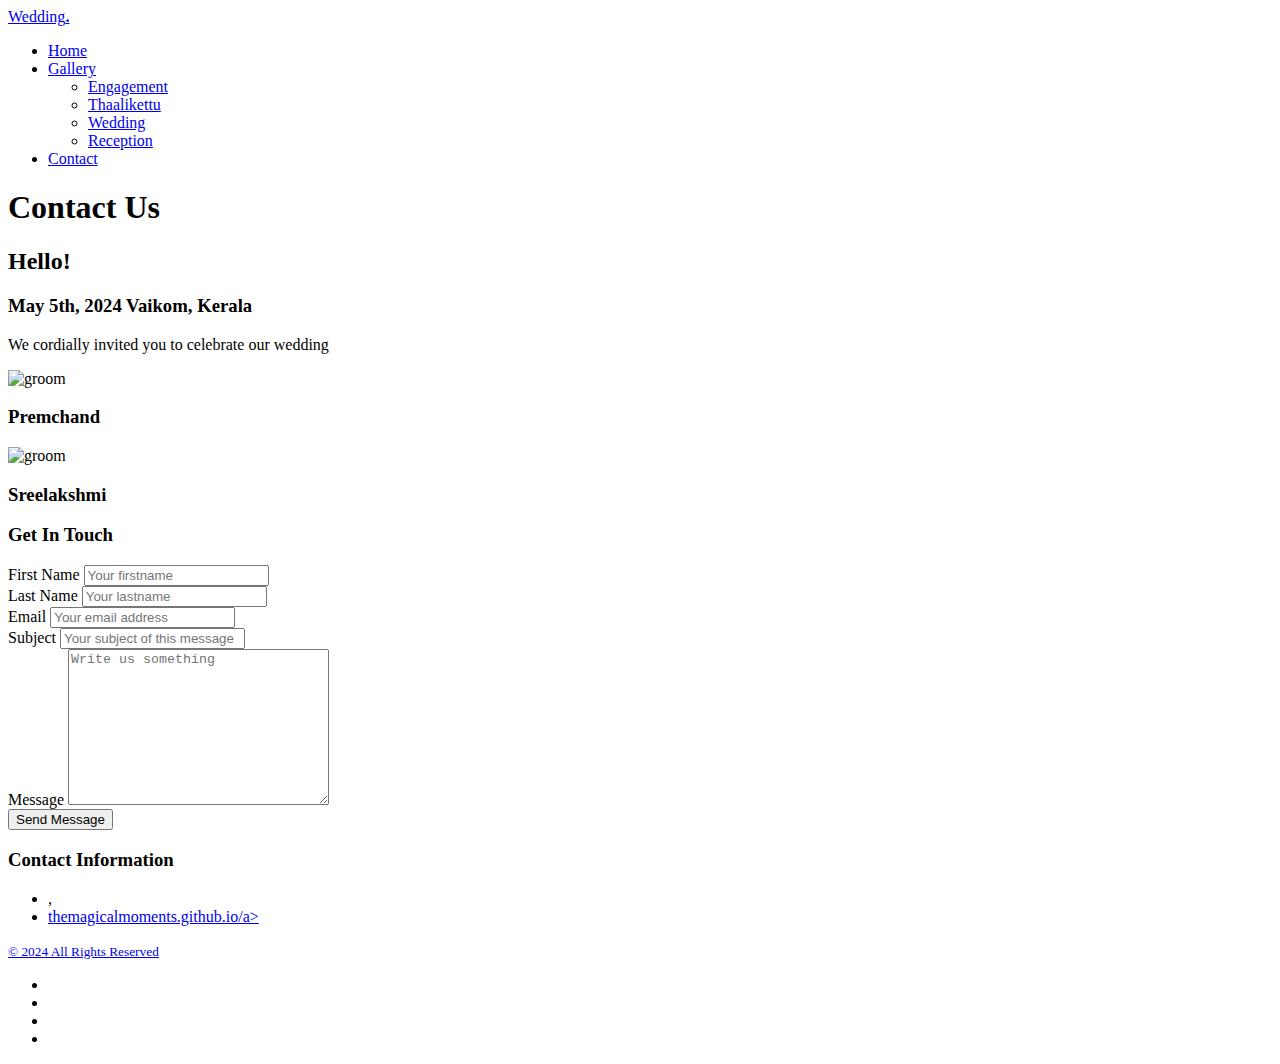
==== contact.html @ b822a507 "contact.html" ====
<!DOCTYPE html>
<!--[if lt IE 7]>      <html class="no-js lt-ie9 lt-ie8 lt-ie7"> <![endif]-->
<!--[if IE 7]>         <html class="no-js lt-ie9 lt-ie8"> <![endif]-->
<!--[if IE 8]>         <html class="no-js lt-ie9"> <![endif]-->
<!--[if gt IE 8]><!--> <html class="no-js"> <!--<![endif]-->
	<head>
	<meta charset="utf-8">
	<meta http-equiv="X-UA-Compatible" content="IE=edge">
	<title>Premchand weds Sreelakshmi</title>
	<meta name="viewport" content="width=device-width, initial-scale=1">
	<meta name="description" content="Free HTML5 Template by FREEHTML5.CO" />
	<meta name="keywords" content="free html5, free template, free bootstrap, html5, css3, mobile first, responsive" />
	<meta name="author" content="FREEHTML5.CO" />

  <!-- 
	//////////////////////////////////////////////////////

	FREE HTML5 TEMPLATE 
	DESIGNED & DEVELOPED by FREEHTML5.CO
		
	Website: 		http://freehtml5.co/
	Email: 			info@freehtml5.co
	Twitter: 		http://twitter.com/fh5co
	Facebook: 		https://www.facebook.com/fh5co

	//////////////////////////////////////////////////////
	 -->

  	<!-- Facebook and Twitter integration -->
	<meta property="og:title" content=""/>
	<meta property="og:image" content=""/>
	<meta property="og:url" content=""/>
	<meta property="og:site_name" content=""/>
	<meta property="og:description" content=""/>
	<meta name="twitter:title" content="" />
	<meta name="twitter:image" content="" />
	<meta name="twitter:url" content="" />
	<meta name="twitter:card" content="" />

	<link href='https://fonts.googleapis.com/css?family=Work+Sans:400,300,600,400italic,700' rel='stylesheet' type='text/css'>
	<link href="https://fonts.googleapis.com/css?family=Sacramento" rel="stylesheet">
	
	<!-- Animate.css -->
	<link rel="stylesheet" href="css/animate.css">
	<!-- Icomoon Icon Fonts-->
	<link rel="stylesheet" href="css/icomoon.css">
	<!-- Bootstrap  -->
	<link rel="stylesheet" href="css/bootstrap.css">

	<!-- Magnific Popup -->
	<link rel="stylesheet" href="css/magnific-popup.css">

	<!-- Owl Carousel  -->
	<link rel="stylesheet" href="css/owl.carousel.min.css">
	<link rel="stylesheet" href="css/owl.theme.default.min.css">

	<!-- Theme style  -->
	<link rel="stylesheet" href="css/style.css">

	<!-- Modernizr JS -->
	<script src="js/modernizr-2.6.2.min.js"></script>
	<!-- FOR IE9 below -->
	<!--[if lt IE 9]>
	<script src="js/respond.min.js"></script>
	<![endif]-->

	<title>Add Map</title>
    	<script src="https://polyfill.io/v3/polyfill.min.js?features=default"></script>

    	<link rel="stylesheet" type="text/css" href="./style.css" />
    	<script type="module" src="./index.js"></script>
		
	</head>
	<body>
		
	<div class="fh5co-loader"></div>
	
	<div id="page">
	<nav class="fh5co-nav" role="navigation">
		<div class="container">
			<div class="row">
				<div class="col-xs-1">
					<div id="fh5co-logo"><a href="index.html">Wedding<strong>.</strong></a></div>
				</div>
				<div class="col-xs-10 text-right menu-1">
					<ul>
						<li class="active"><a href="index.html">Home</a></li>
						<!-- <li><a href="index.html">Story</a></li> -->	
						<li class="has-dropdown">
							<a href="gallery.html">Gallery</a>
							<ul class="dropdown">
								<li><a href="#">Engagement</a></li>
								<li><a href="#">Thaalikettu</a></li>
								<li><a href="#">Wedding</a></li>
								<li><a href="#">Reception</a></li>
							</ul>
						</li>
						<li><a href="contact.html">Contact</a></li>
					</ul>
				</div>
			</div>
			
		</div>
	</nav>

	<header id="fh5co-header" class="fh5co-cover fh5co-cover-sm" role="banner" style="background-image:url(images/img_bg_1.jpg);">
		<div class="overlay"></div>
		<div class="fh5co-container">
			<div class="row">
				<div class="col-md-8 col-md-offset-2 text-center">
					<div class="display-t">
						<div class="display-tc animate-box" data-animate-effect="fadeIn">
							<h1>Contact Us</h1>
							<!-- <h2>Free HTML5 templates Made by <a href="http://freehtml5.co" target="_blank">FreeHTML5.co</a></h2> -->
						</div>
					</div>
				</div>
			</div>
		</div>
	</header>

	<div id="fh5co-couple" class="fh5co-section-gray">
		<div class="container">
			<div class="row">
				<div class="col-md-8 col-md-offset-2 text-center fh5co-heading animate-box">
					<h2>Hello!</h2>
					<h3>May 5th, 2024 Vaikom, Kerala</h3>
					<p>We cordially invited you to celebrate our wedding</p>
				</div>
			</div>
			<div class="couple-wrap animate-box">
				<div class="couple-half">
					<div class="groom">
						<img src="images/groom.jpg" alt="groom" class="img-responsive">
					</div>
					<div class="desc-groom">
						<h3>Premchand</h3>
						<p></p>
					</div>
				</div>
				<p class="heart text-center"><i class="icon-heart2"></i></p>
				<div class="couple-half">
					<div class="bride">
						<img src="images/bride.jpg" alt="groom" class="img-responsive">
					</div>
					<div class="desc-bride">
						<h3>Sreelakshmi</h3>
						<p></p>
					</div>
				</div>
			</div>
		</div>
	</div>

	<div class="fh5co-section">
		<div class="container">
			<div class="row">
				<div class="col-md-6 col-md-push-6 animate-box">
					<h3>Get In Touch</h3>
					<form action="#">
						<div class="row form-group">
							<div class="col-md-6">
								<label for="fname">First Name</label>
								<input type="text" id="fname" class="form-control" placeholder="Your firstname">
							</div>
							<div class="col-md-6">
								<label for="lname">Last Name</label>
								<input type="text" id="lname" class="form-control" placeholder="Your lastname">
							</div>
						</div>

						<div class="row form-group">
							<div class="col-md-12">
								<label for="email">Email</label>
								<input type="text" id="email" class="form-control" placeholder="Your email address">
							</div>
						</div>

						<div class="row form-group">
							<div class="col-md-12">
								<label for="subject">Subject</label>
								<input type="text" id="subject" class="form-control" placeholder="Your subject of this message">
							</div>
						</div>

						<div class="row form-group">
							<div class="col-md-12">
								<label for="message">Message</label>
								<textarea name="message" id="message" cols="30" rows="10" class="form-control" placeholder="Write us something"></textarea>
							</div>
						</div>
						<div class="form-group">
							<input type="submit" value="Send Message" class="btn btn-primary">
						</div>

					</form>		
				</div>
				<div class="col-md-5 col-md-pull-5 animate-box">
					
					<div class="fh5co-contact-info">
						<h3>Contact Information</h3>
						<ul>
							<li class="address">, <br> </li>
							<!-- <li class="phone"><a href="tel://+91 8369803086">+91 8369803086</a></li> -->
							<!-- <li class="email"><a href="mailto:info@yoursite.com">info@yoursite.com</a></li> -->
							<li class="url"><a href="https://themagicalmoments.github.io">themagicalmoments.github.io/a></li>
						</ul>
					</div>

				</div>
			</div>
			
		</div>
	</div>

	<div id="map" class="fh5co-map"></div>
		<!-- prettier-ignore -->
    	<script>(g=>{var h,a,k,p="The Google Maps JavaScript API",c="google",l="importLibrary",q="__ib__",m=document,b=window;b=b[c]||(b[c]={});var d=b.maps||(b.maps={}),r=new Set,e=new URLSearchParams,u=()=>h||(h=new Promise(async(f,n)=>{await (a=m.createElement("script"));e.set("libraries",[...r]+"");for(k in g)e.set(k.replace(/[A-Z]/g,t=>"_"+t[0].toLowerCase()),g[k]);e.set("callback",c+".maps."+q);a.src=`https://maps.${c}apis.com/maps/api/js?`+e;d[q]=f;a.onerror=()=>h=n(Error(p+" could not load."));a.nonce=m.querySelector("script[nonce]")?.nonce||"";m.head.append(a)}));d[l]?console.warn(p+" only loads once. Ignoring:",g):d[l]=(f,...n)=>r.add(f)&&u().then(()=>d[l](f,...n))})
        ({key: "AIzaSyB41DRUbKWJHPxaFjMAwdrzWzbVKartNGg", v: "weekly"});</script>
		<!-- END map -->

	<footer id="fh5co-footer" role="contentinfo">
		<div class="container">

			<div class="row copyright">
				<div class="col-md-12 text-center">
					<p>
						<small class="block">&copy; 2024 All Rights Reserved</small> 
						<!-- <small class="block">Designed by <a href="http://freehtml5.co/" target="_blank">FREEHTML5.co</a> Demo Images: <a href="http://unsplash.co/" target="_blank">Unsplash</a></small> -->
					</p>
					<p>
						<ul class="fh5co-social-icons">
							<li><a href="#"><i class="icon-twitter"></i></a></li>
							<li><a href="#"><i class="icon-facebook"></i></a></li>
							<li><a href="#"><i class="icon-linkedin"></i></a></li>
							<li><a href="#"><i class="icon-dribbble"></i></a></li>
						</ul>
					</p>
				</div>
			</div>

		</div>
	</footer>
	</div>

	<div class="gototop js-top">
		<a href="#" class="js-gotop"><i class="icon-arrow-up"></i></a>
	</div>
	
	<!-- jQuery -->
	<script src="js/jquery.min.js"></script>
	<!-- jQuery Easing -->
	<script src="js/jquery.easing.1.3.js"></script>
	<!-- Bootstrap -->
	<script src="js/bootstrap.min.js"></script>
	<!-- Waypoints -->
	<script src="js/jquery.waypoints.min.js"></script>
	<!-- Carousel -->
	<script src="js/owl.carousel.min.js"></script>
	<!-- countTo -->
	<script src="js/jquery.countTo.js"></script>

	<!-- Stellar -->
	<script src="js/jquery.stellar.min.js"></script>
	<!-- Magnific Popup -->
	<script src="js/jquery.magnific-popup.min.js"></script>
	<script src="js/magnific-popup-options.js"></script>
	<!-- Google Map -->
	<script src="https://maps.googleapis.com/maps/api/js?key=AIzaSyCefOgb1ZWqYtj7raVSmN4PL2WkTrc-KyA&sensor=false"></script>
	<script src="js/google_map.js"></script>

	<!-- Main -->
	<script src="js/main.js"></script>

	</body>
</html>
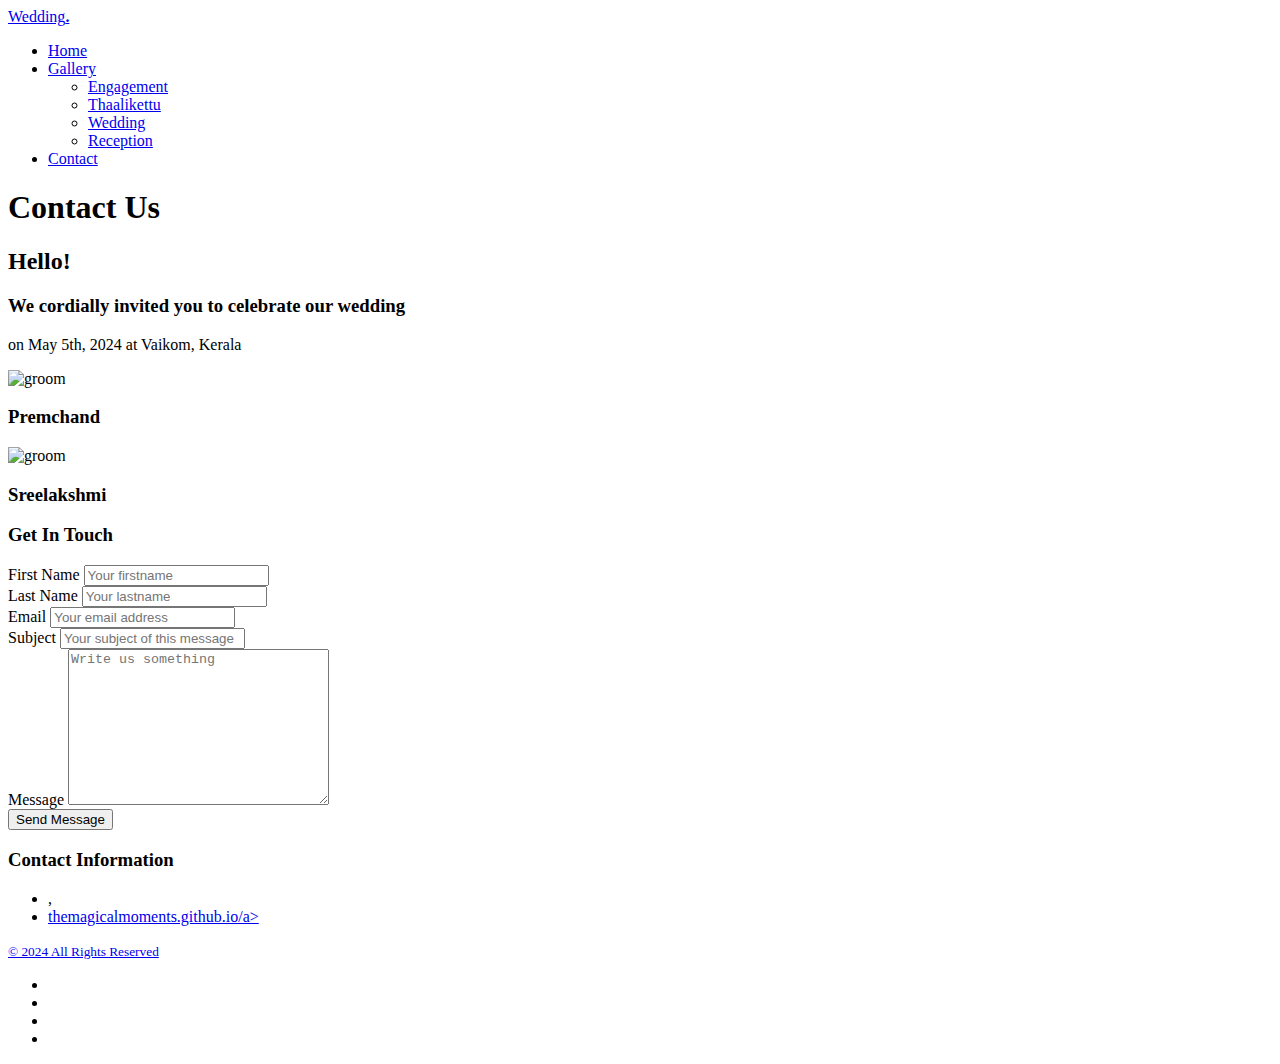
==== commit 1793be53: "contact.html" ====
--- a/contact.html
+++ b/contact.html
@@ -124,8 +124,8 @@
 			<div class="row">
 				<div class="col-md-8 col-md-offset-2 text-center fh5co-heading animate-box">
 					<h2>Hello!</h2>
-					<h3>May 5th, 2024 Vaikom, Kerala</h3>
-					<p>We cordially invited you to celebrate our wedding</p>
+					<h3>We cordially invited you to celebrate our wedding</h3>
+					<p>on May 5th, 2024 at Vaikom, Kerala</p>
 				</div>
 			</div>
 			<div class="couple-wrap animate-box">
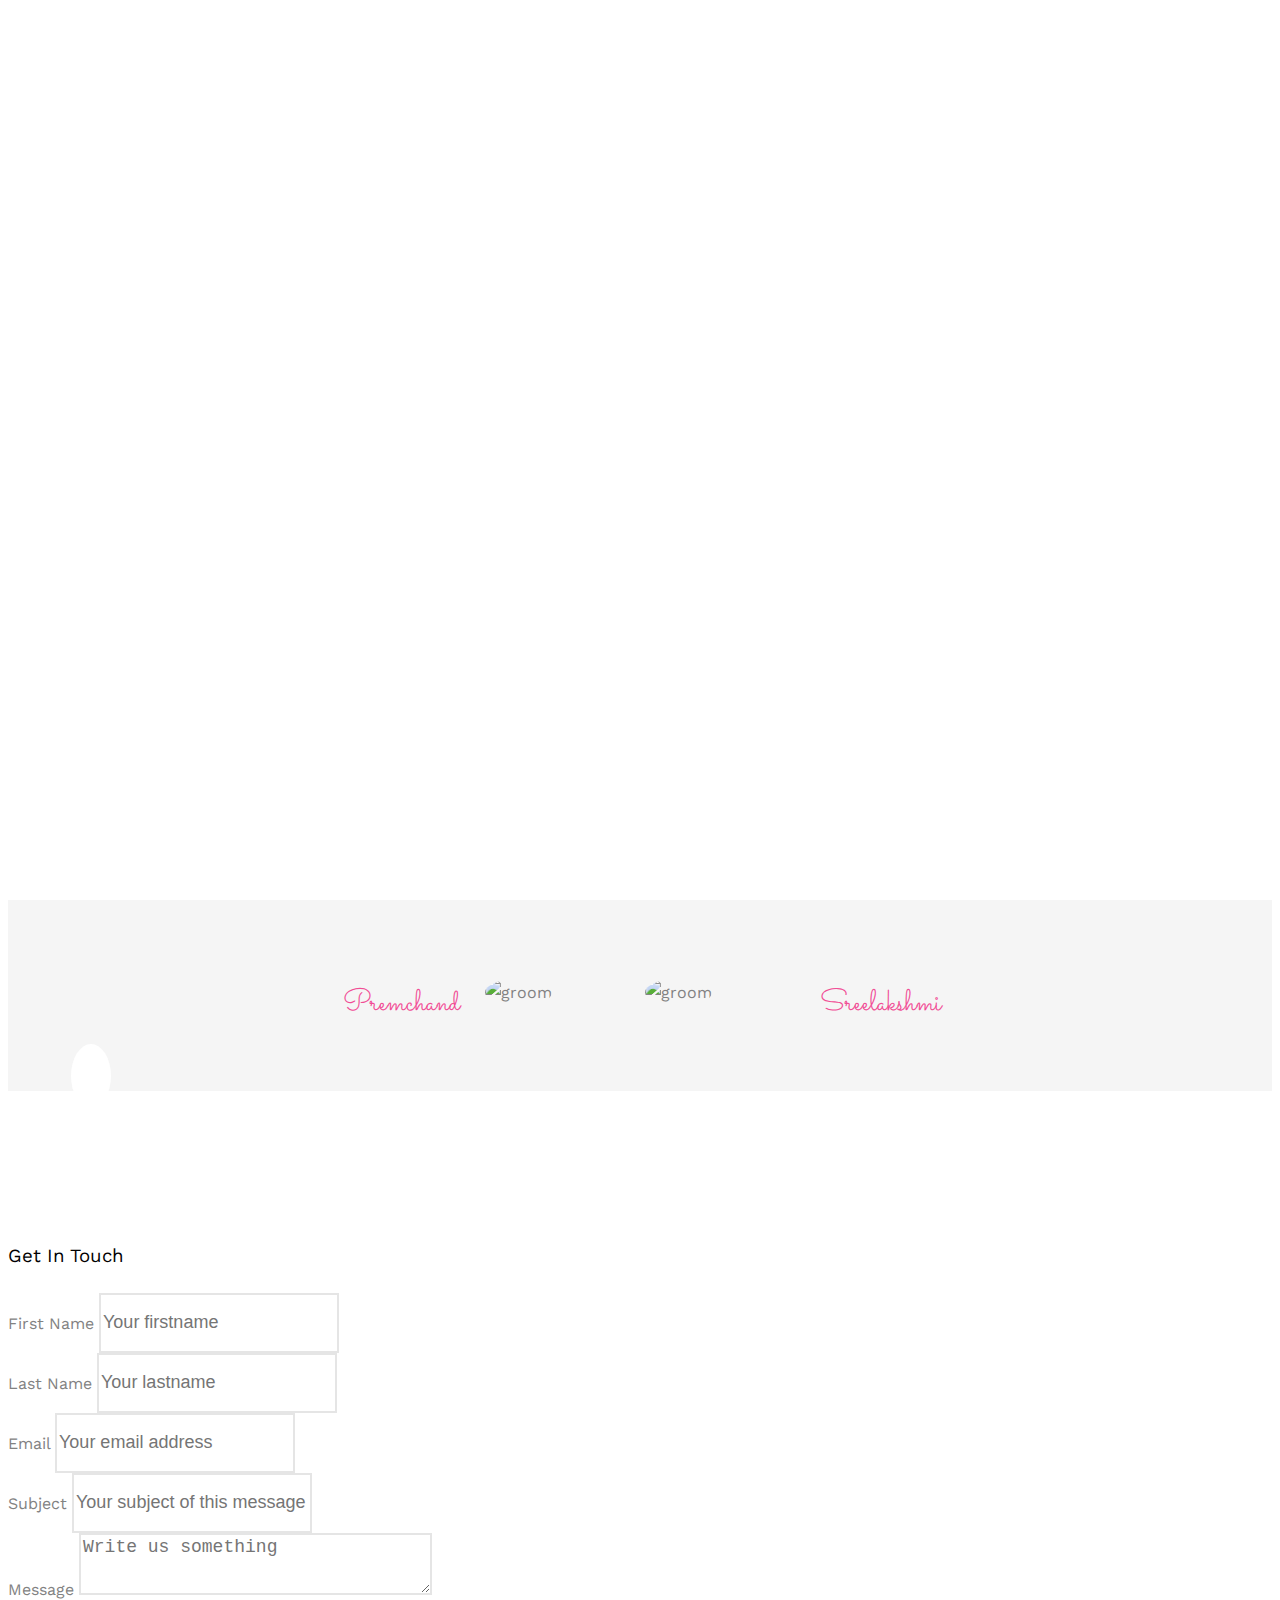
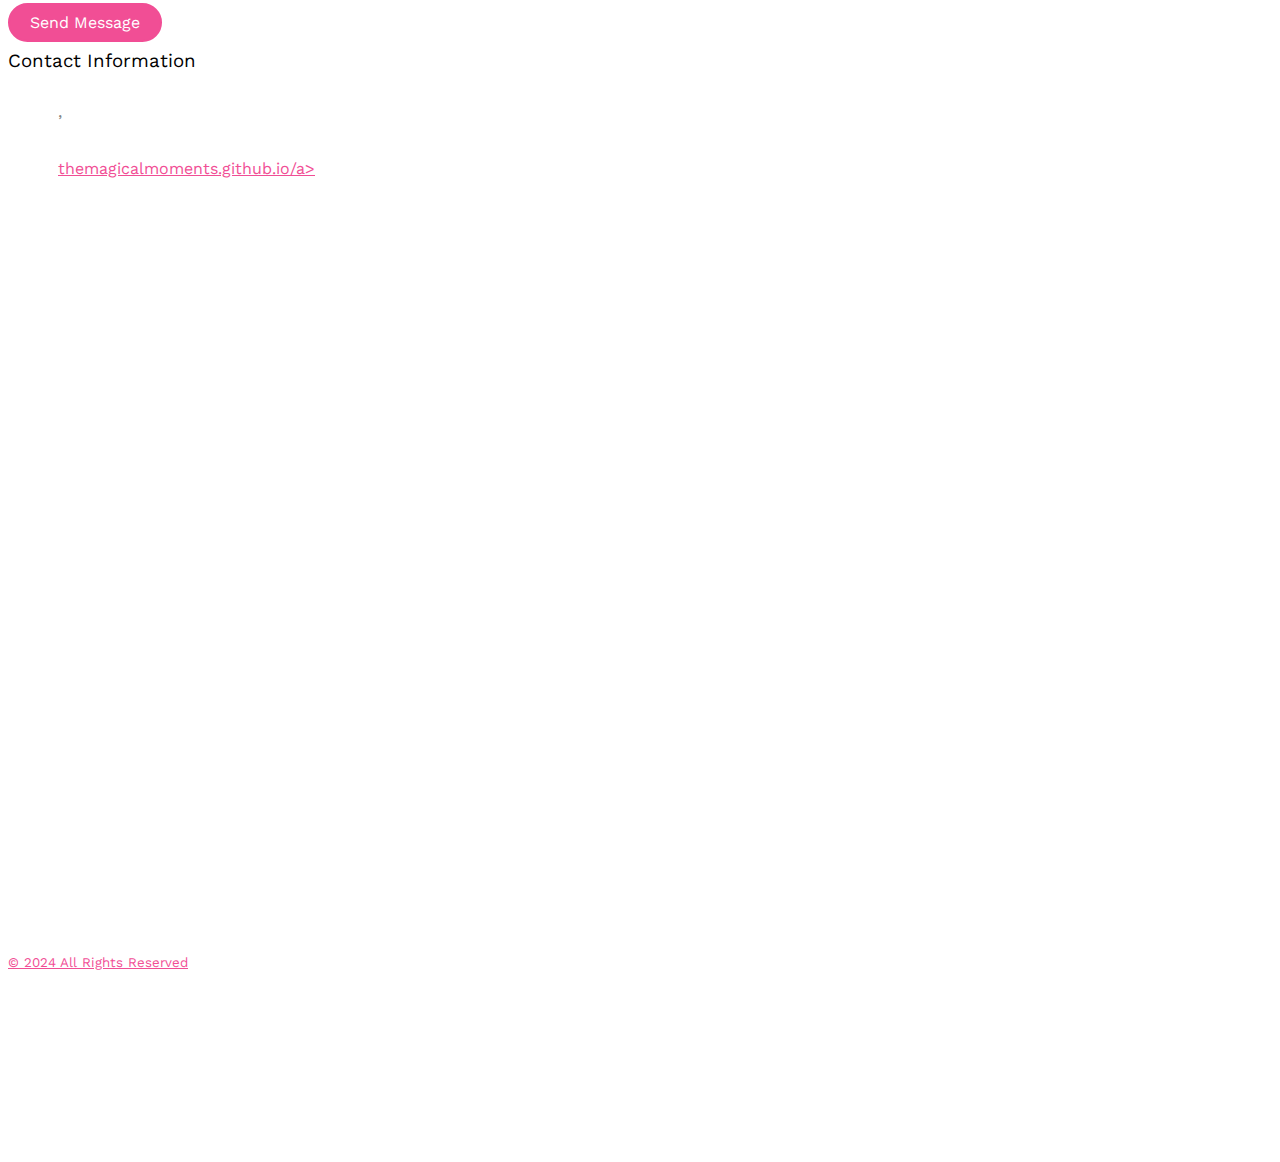
==== commit a9d9c3a8: "contact.html" ====
--- a/contact.html
+++ b/contact.html
@@ -86,7 +86,7 @@
 					<ul>
 						<li class="active"><a href="index.html">Home</a></li>
 						<!-- <li><a href="index.html">Story</a></li> -->	
-						<li class="has-dropdown">
+						<!-- <li class="has-dropdown">
 							<a href="gallery.html">Gallery</a>
 							<ul class="dropdown">
 								<li><a href="#">Engagement</a></li>
@@ -94,7 +94,8 @@
 								<li><a href="#">Wedding</a></li>
 								<li><a href="#">Reception</a></li>
 							</ul>
-						</li>
+						</li> -->
+						<li><a href="about.html">Invitation</a></li>
 						<li><a href="contact.html">Contact</a></li>
 					</ul>
 				</div>
--- a/css/style.css
+++ b/css/style.css
@@ -0,0 +1,1867 @@
+@font-face {
+  font-family: 'icomoon';
+  src: url("../fonts/icomoon/icomoon.eot?srf3rx");
+  src: url("../fonts/icomoon/icomoon.eot?srf3rx#iefix") format("embedded-opentype"), url("../fonts/icomoon/icomoon.ttf?srf3rx") format("truetype"), url("../fonts/icomoon/icomoon.woff?srf3rx") format("woff"), url("../fonts/icomoon/icomoon.svg?srf3rx#icomoon") format("svg");
+  font-weight: normal;
+  font-style: normal;
+}
+/* =======================================================
+*
+* 	Template Style 
+*
+* ======================================================= */
+body {
+  font-family: "Work Sans", Arial, sans-serif;
+  font-weight: 400;
+  font-size: 16px;
+  line-height: 1.7;
+  color: #828282;
+  background: #fff;
+}
+
+#page {
+  position: relative;
+  overflow-x: hidden;
+  width: 100%;
+  height: 100%;
+  -webkit-transition: 0.5s;
+  -o-transition: 0.5s;
+  transition: 0.5s;
+}
+.offcanvas #page {
+  overflow: hidden;
+  position: absolute;
+}
+.offcanvas #page:after {
+  -webkit-transition: 2s;
+  -o-transition: 2s;
+  transition: 2s;
+  position: absolute;
+  top: 0;
+  right: 0;
+  bottom: 0;
+  left: 0;
+  z-index: 101;
+  background: rgba(0, 0, 0, 0.7);
+  content: "";
+}
+
+a {
+  color: #F14E95;
+  -webkit-transition: 0.5s;
+  -o-transition: 0.5s;
+  transition: 0.5s;
+}
+a:hover, a:active, a:focus {
+  color: #F14E95;
+  outline: none;
+  text-decoration: none;
+}
+
+p {
+  margin-bottom: 20px;
+}
+
+h1, h2, h3, h4, h5, h6, figure {
+  color: #000;
+  font-family: "Work Sans", Arial, sans-serif;
+  font-weight: 400;
+  margin: 0 0 20px 0;
+}
+
+::-webkit-selection {
+  color: #fff;
+  background: #F14E95;
+}
+
+::-moz-selection {
+  color: #fff;
+  background: #F14E95;
+}
+
+::selection {
+  color: #fff;
+  background: #F14E95;
+}
+
+.fh5co-nav {
+  position: absolute;
+  top: 0;
+  margin: 0;
+  padding: 0;
+  width: 100%;
+  padding: 40px 0;
+  z-index: 1001;
+}
+@media screen and (max-width: 768px) {
+  .fh5co-nav {
+    padding: 20px 0;
+  }
+}
+.fh5co-nav #fh5co-logo {
+  font-size: 40px;
+  margin: 0;
+  padding: 0;
+  line-height: 40px;
+  font-family: "Sacramento", Arial, serif;
+}
+.fh5co-nav a {
+  padding: 5px 10px;
+  color: #fff;
+}
+@media screen and (max-width: 768px) {
+  .fh5co-nav .menu-1, .fh5co-nav .menu-2 {
+    display: none;
+  }
+}
+.fh5co-nav ul {
+  padding: 0;
+  margin: 2px 0 0 0;
+}
+.fh5co-nav ul li {
+  padding: 0;
+  margin: 0;
+  list-style: none;
+  display: inline;
+}
+.fh5co-nav ul li a {
+  font-size: 14px;
+  padding: 30px 10px;
+  text-transform: uppercase;
+  color: rgba(255, 255, 255, 0.5);
+  -webkit-transition: 0.5s;
+  -o-transition: 0.5s;
+  transition: 0.5s;
+}
+.fh5co-nav ul li a:hover, .fh5co-nav ul li a:focus, .fh5co-nav ul li a:active {
+  color: white;
+}
+.fh5co-nav ul li.has-dropdown {
+  position: relative;
+}
+.fh5co-nav ul li.has-dropdown .dropdown {
+  width: 130px;
+  -webkit-box-shadow: 0px 14px 33px -9px rgba(0, 0, 0, 0.75);
+  -moz-box-shadow: 0px 14px 33px -9px rgba(0, 0, 0, 0.75);
+  box-shadow: 0px 14px 33px -9px rgba(0, 0, 0, 0.75);
+  z-index: 1002;
+  visibility: hidden;
+  opacity: 0;
+  position: absolute;
+  top: 40px;
+  left: 0;
+  text-align: left;
+  background: #fff;
+  padding: 20px;
+  -webkit-border-radius: 4px;
+  -moz-border-radius: 4px;
+  -ms-border-radius: 4px;
+  border-radius: 4px;
+  -webkit-transition: 0s;
+  -o-transition: 0s;
+  transition: 0s;
+}
+.fh5co-nav ul li.has-dropdown .dropdown:before {
+  bottom: 100%;
+  left: 40px;
+  border: solid transparent;
+  content: " ";
+  height: 0;
+  width: 0;
+  position: absolute;
+  pointer-events: none;
+  border-bottom-color: #fff;
+  border-width: 8px;
+  margin-left: -8px;
+}
+.fh5co-nav ul li.has-dropdown .dropdown li {
+  display: block;
+  margin-bottom: 7px;
+}
+.fh5co-nav ul li.has-dropdown .dropdown li:last-child {
+  margin-bottom: 0;
+}
+.fh5co-nav ul li.has-dropdown .dropdown li a {
+  padding: 2px 0;
+  display: block;
+  color: #999999;
+  line-height: 1.2;
+  text-transform: none;
+  font-size: 15px;
+}
+.fh5co-nav ul li.has-dropdown .dropdown li a:hover {
+  color: #000;
+}
+.fh5co-nav ul li.has-dropdown:hover a, .fh5co-nav ul li.has-dropdown:focus a {
+  color: #fff;
+}
+.fh5co-nav ul li.btn-cta a {
+  color: #F14E95;
+}
+.fh5co-nav ul li.btn-cta a span {
+  background: #fff;
+  padding: 4px 20px;
+  display: -moz-inline-stack;
+  display: inline-block;
+  zoom: 1;
+  *display: inline;
+  -webkit-transition: 0.3s;
+  -o-transition: 0.3s;
+  transition: 0.3s;
+  -webkit-border-radius: 100px;
+  -moz-border-radius: 100px;
+  -ms-border-radius: 100px;
+  border-radius: 100px;
+}
+.fh5co-nav ul li.btn-cta a:hover span {
+  -webkit-box-shadow: 0px 14px 20px -9px rgba(0, 0, 0, 0.75);
+  -moz-box-shadow: 0px 14px 20px -9px rgba(0, 0, 0, 0.75);
+  box-shadow: 0px 14px 20px -9px rgba(0, 0, 0, 0.75);
+}
+.fh5co-nav ul li.active > a {
+  color: #fff !important;
+}
+
+#fh5co-counter,
+#fh5co-event,
+.fh5co-bg {
+  background-size: cover;
+  background-position: top center;
+  background-repeat: no-repeat;
+  position: relative;
+}
+
+.fh5co-bg {
+  background-position: center center;
+  width: 100%;
+  float: left;
+  position: relative;
+}
+
+.fh5co-video {
+  height: 450px;
+  overflow: hidden;
+  -webkit-border-radius: 7px;
+  -moz-border-radius: 7px;
+  -ms-border-radius: 7px;
+  border-radius: 7px;
+}
+.fh5co-video a {
+  z-index: 1001;
+  position: absolute;
+  top: 50%;
+  left: 50%;
+  margin-top: -45px;
+  margin-left: -45px;
+  width: 90px;
+  height: 90px;
+  display: table;
+  text-align: center;
+  background: #fff;
+  -webkit-box-shadow: 0px 14px 30px -15px rgba(0, 0, 0, 0.75);
+  -moz-box-shadow: 0px 14px 30px -15px rgba(0, 0, 0, 0.75);
+  box-shadow: 0px 14px 30px -15px rgba(0, 0, 0, 0.75);
+  -webkit-border-radius: 50%;
+  -moz-border-radius: 50%;
+  -ms-border-radius: 50%;
+  border-radius: 50%;
+}
+.fh5co-video a i {
+  text-align: center;
+  display: table-cell;
+  vertical-align: middle;
+  font-size: 40px;
+}
+.fh5co-video .overlay {
+  position: absolute;
+  top: 0;
+  left: 0;
+  right: 0;
+  bottom: 0;
+  background: rgba(0, 0, 0, 0.5);
+  -webkit-transition: 0.5s;
+  -o-transition: 0.5s;
+  transition: 0.5s;
+}
+.fh5co-video:hover .overlay {
+  background: rgba(0, 0, 0, 0.7);
+}
+.fh5co-video:hover a {
+  position: relative;
+  -webkit-transform: scale(1.2);
+  -moz-transform: scale(1.2);
+  -ms-transform: scale(1.2);
+  -o-transform: scale(1.2);
+  transform: scale(1.2);
+}
+
+.fh5co-cover {
+  height: 900px;
+  background-size: cover;
+  background-repeat: no-repeat;
+  position: relative;
+  width: 100%;
+}
+.fh5co-cover .overlay {
+  z-index: 0;
+  position: absolute;
+  bottom: 0;
+  top: 0;
+  left: 0;
+  right: 0;
+  background: rgba(0, 0, 0, 0.5);
+}
+.fh5co-cover > .fh5co-container {
+  position: relative;
+  z-index: 10;
+}
+@media screen and (max-width: 768px) {
+  .fh5co-cover {
+    height: 600px;
+  }
+}
+.fh5co-cover .display-t,
+.fh5co-cover .display-tc {
+  height: 900px;
+  display: table;
+  width: 100%;
+}
+@media screen and (max-width: 768px) {
+  .fh5co-cover .display-t,
+  .fh5co-cover .display-tc {
+    height: 600px;
+  }
+}
+.fh5co-cover.fh5co-cover-sm {
+  height: 600px;
+}
+@media screen and (max-width: 768px) {
+  .fh5co-cover.fh5co-cover-sm {
+    height: 400px;
+  }
+}
+.fh5co-cover.fh5co-cover-sm .display-t,
+.fh5co-cover.fh5co-cover-sm .display-tc {
+  height: 600px;
+  display: table;
+  width: 100%;
+}
+@media screen and (max-width: 768px) {
+  .fh5co-cover.fh5co-cover-sm .display-t,
+  .fh5co-cover.fh5co-cover-sm .display-tc {
+    height: 400px;
+  }
+}
+
+#fh5co-counter,
+#fh5co-event {
+  height: 850px;
+  float: left;
+}
+#fh5co-counter .display-t,
+#fh5co-counter .display-tc,
+#fh5co-event .display-t,
+#fh5co-event .display-tc {
+  height: 700px;
+  display: table;
+  width: 100%;
+}
+#fh5co-counter .fh5co-heading h2,
+#fh5co-event .fh5co-heading h2 {
+  color: #fff;
+}
+#fh5co-counter .fh5co-heading span,
+#fh5co-event .fh5co-heading span {
+  color: rgba(255, 255, 255, 0.5);
+  text-transform: uppercase;
+  font-size: 13px;
+  letter-spacing: 2px;
+  font-weight: 600;
+}
+#fh5co-counter .overlay,
+#fh5co-event .overlay {
+  position: absolute;
+  top: 0;
+  left: 0;
+  right: 0;
+  bottom: 0;
+  background: rgba(0, 0, 0, 0.4);
+}
+@media screen and (max-width: 768px) {
+  #fh5co-counter,
+  #fh5co-event {
+    height: inherit;
+    padding: 7em 0;
+  }
+  #fh5co-counter .display-t,
+  #fh5co-counter .display-tc,
+  #fh5co-event .display-t,
+  #fh5co-event .display-tc {
+    height: inherit;
+  }
+}
+#fh5co-counter .event-wrap,
+#fh5co-event .event-wrap {
+  border: 2px solid rgba(255, 255, 255, 0.5);
+  background: rgba(255, 255, 255, 0.1);
+  padding: 30px;
+  width: 100%;
+  float: left;
+  -webkit-border-radius: 4px;
+  -moz-border-radius: 4px;
+  -ms-border-radius: 4px;
+  border-radius: 4px;
+}
+@media screen and (max-width: 768px) {
+  #fh5co-counter .event-wrap,
+  #fh5co-event .event-wrap {
+    margin-bottom: 10px;
+  }
+}
+#fh5co-counter .event-wrap h3,
+#fh5co-event .event-wrap h3 {
+  font-size: 20px;
+  color: #fff;
+  border-bottom: 1px solid rgba(255, 255, 255, 0.5);
+  display: block;
+  padding-bottom: 20px;
+  text-transform: uppercase;
+  letter-spacing: 2px;
+}
+#fh5co-counter .event-wrap p, #fh5co-counter .event-wrap span,
+#fh5co-event .event-wrap p,
+#fh5co-event .event-wrap span {
+  display: block;
+  color: rgba(255, 255, 255, 0.8);
+}
+#fh5co-counter .event-wrap i,
+#fh5co-event .event-wrap i {
+  color: white;
+  font-size: 20px;
+}
+#fh5co-counter .event-wrap .event-col,
+#fh5co-event .event-wrap .event-col {
+  width: 50%;
+  float: left;
+  margin-bottom: 30px;
+}
+
+#fh5co-counter {
+  height: 600px;
+}
+@media screen and (max-width: 768px) {
+  #fh5co-counter {
+    height: auto;
+  }
+}
+
+.timeline {
+  list-style: none;
+  padding: 20px 0 20px;
+  position: relative;
+}
+.timeline:before {
+  top: 0;
+  bottom: 0;
+  position: absolute;
+  content: " ";
+  width: 1px;
+  background-color: #d4d4d4;
+  left: 50%;
+  margin-left: 0px;
+}
+@media screen and (max-width: 480px) {
+  .timeline:before {
+    margin-left: -64px;
+  }
+}
+.timeline > li {
+  margin-bottom: 20px;
+  position: relative;
+}
+.timeline > li:before, .timeline > li:after {
+  content: " ";
+  display: table;
+}
+.timeline > li:after {
+  clear: both;
+}
+.timeline > li > .timeline-panel {
+  width: 40%;
+  float: left;
+  border: 1px solid #d4d4d4;
+  padding: 30px;
+  position: relative;
+  -webkit-border-radius: 4px;
+  -moz-border-radius: 4px;
+  -ms-border-radius: 4px;
+  border-radius: 4px;
+}
+.timeline > li > .timeline-panel:before {
+  position: absolute;
+  top: 80px;
+  right: -15px;
+  display: inline-block;
+  border-top: 15px solid transparent;
+  border-left: 15px solid #ccc;
+  border-right: 0 solid #ccc;
+  border-bottom: 15px solid transparent;
+  content: " ";
+}
+.timeline > li > .timeline-panel:after {
+  position: absolute;
+  top: 81px;
+  right: -14px;
+  display: inline-block;
+  border-top: 14px solid transparent;
+  border-left: 14px solid #fff;
+  border-right: 0 solid #fff;
+  border-bottom: 14px solid transparent;
+  content: " ";
+}
+@media screen and (max-width: 480px) {
+  .timeline > li > .timeline-panel {
+    width: 75% !important;
+  }
+  .timeline > li > .timeline-panel:before {
+    top: 30px;
+  }
+  .timeline > li > .timeline-panel:after {
+    top: 31px;
+  }
+}
+.timeline > li > .timeline-badge {
+  background-size: cover;
+  background-position: top center;
+  background-repeat: no-repeat;
+  position: relative;
+  color: #fff;
+  width: 160px;
+  height: 160px;
+  line-height: 50px;
+  font-size: 1.4em;
+  text-align: center;
+  position: absolute;
+  top: 16px;
+  left: 50%;
+  margin-left: -80px;
+  background-color: #999999;
+  z-index: 100;
+  -webkit-border-radius: 50%;
+  -moz-border-radius: 50%;
+  -ms-border-radius: 50%;
+  border-radius: 50%;
+}
+@media screen and (max-width: 480px) {
+  .timeline > li > .timeline-badge {
+    width: 60px;
+    height: 60px;
+    margin-left: -20px !important;
+  }
+}
+.timeline > li.timeline-inverted > .timeline-panel {
+  float: right;
+}
+.timeline > li.timeline-inverted > .timeline-panel:before {
+  border-left-width: 0;
+  border-right-width: 15px;
+  left: -15px;
+  right: auto;
+}
+.timeline > li.timeline-inverted > .timeline-panel:after {
+  border-left-width: 0;
+  border-right-width: 14px;
+  left: -14px;
+  right: auto;
+}
+
+.timeline-title {
+  margin-top: 0;
+}
+
+.date {
+  display: block;
+  margin-bottom: 20px;
+  font-size: 13px;
+  text-transform: uppercase;
+  letter-spacing: 2px;
+}
+
+.timeline-body > p,
+.timeline-body > ul {
+  margin-bottom: 0;
+}
+
+.timeline-body > p + p {
+  margin-top: 5px;
+}
+
+@media (max-width: 992px) {
+  ul.timeline:before {
+    left: 90px;
+  }
+
+  ul.timeline > li > .timeline-panel {
+    width: calc(100% - 200px);
+    width: -moz-calc(100% - 200px);
+    width: -webkit-calc(100% - 200px);
+  }
+
+  ul.timeline > li > .timeline-badge {
+    left: 15px;
+    margin-left: 0;
+    top: 16px;
+  }
+
+  ul.timeline > li > .timeline-panel {
+    float: right;
+  }
+
+  ul.timeline > li > .timeline-panel:before {
+    border-left-width: 0;
+    border-right-width: 15px;
+    left: -15px;
+    right: auto;
+  }
+
+  ul.timeline > li > .timeline-panel:after {
+    border-left-width: 0;
+    border-right-width: 14px;
+    left: -14px;
+    right: auto;
+  }
+}
+#fh5co-gallery-list {
+  flex-wrap: wrap;
+  -webkit-flex-wrap: wrap;
+  -moz-flex-wrap: wrap;
+  display: -webkit-box;
+  display: -moz-box;
+  display: -ms-flexbox;
+  display: -webkit-flex;
+  display: flex;
+  position: relative;
+  float: left;
+  padding: 0;
+  margin: 0;
+  width: 100%;
+}
+#fh5co-gallery-list li {
+  display: block;
+  padding: 0;
+  margin: 0 0 10px 1%;
+  list-style: none;
+  min-height: 400px;
+  background-position: center center;
+  background-size: cover;
+  background-repeat: no-repeat;
+  float: left;
+  clear: left;
+  position: relative;
+  -webkit-border-radius: 7px;
+  -moz-border-radius: 7px;
+  -ms-border-radius: 7px;
+  border-radius: 7px;
+}
+@media screen and (max-width: 480px) {
+  #fh5co-gallery-list li {
+    margin-left: 0;
+  }
+}
+#fh5co-gallery-list li a {
+  min-height: 400px;
+  padding: 2em;
+  position: relative;
+  width: 100%;
+  display: block;
+}
+#fh5co-gallery-list li a:before {
+  position: absolute;
+  top: 0;
+  left: 0;
+  right: 0;
+  bottom: 0;
+  content: "";
+  z-index: 80;
+  -webkit-transition: 0.5s;
+  -o-transition: 0.5s;
+  transition: 0.5s;
+  -webkit-border-radius: 7px;
+  -moz-border-radius: 7px;
+  -ms-border-radius: 7px;
+  border-radius: 7px;
+  background: rgba(0, 0, 0, 0.2);
+}
+#fh5co-gallery-list li a:hover:before {
+  background: rgba(0, 0, 0, 0.5);
+}
+#fh5co-gallery-list li a .case-studies-summary {
+  width: auto;
+  bottom: 2em;
+  left: 2em;
+  right: 2em;
+  position: absolute;
+  z-index: 100;
+}
+@media screen and (max-width: 768px) {
+  #fh5co-gallery-list li a .case-studies-summary {
+    bottom: 1em;
+    left: 1em;
+    right: 1em;
+  }
+}
+#fh5co-gallery-list li a .case-studies-summary span {
+  text-transform: uppercase;
+  letter-spacing: 2px;
+  font-size: 13px;
+  color: rgba(255, 255, 255, 0.7);
+}
+#fh5co-gallery-list li a .case-studies-summary h2 {
+  color: #fff;
+  margin-bottom: 0;
+}
+@media screen and (max-width: 768px) {
+  #fh5co-gallery-list li a .case-studies-summary h2 {
+    font-size: 20px;
+  }
+}
+#fh5co-gallery-list li.one-third {
+  width: 32.3%;
+}
+@media screen and (max-width: 768px) {
+  #fh5co-gallery-list li.one-third {
+    width: 49%;
+  }
+}
+@media screen and (max-width: 480px) {
+  #fh5co-gallery-list li.one-third {
+    width: 100%;
+  }
+}
+
+#map {
+  width: 100%;
+  height: 500px;
+  position: relative;
+}
+@media screen and (max-width: 768px) {
+  #map {
+    height: 200px;
+  }
+}
+
+.fh5co-social-icons {
+  margin: 0;
+  padding: 0;
+}
+.fh5co-social-icons li {
+  margin: 0;
+  padding: 0;
+  list-style: none;
+  display: -moz-inline-stack;
+  display: inline-block;
+  zoom: 1;
+  *display: inline;
+}
+.fh5co-social-icons li a {
+  display: -moz-inline-stack;
+  display: inline-block;
+  zoom: 1;
+  *display: inline;
+  color: #F14E95;
+  padding-left: 10px;
+  padding-right: 10px;
+}
+.fh5co-social-icons li a i {
+  font-size: 20px;
+}
+
+.fh5co-contact-info ul {
+  padding: 0;
+  margin: 0;
+}
+.fh5co-contact-info ul li {
+  padding: 0 0 0 50px;
+  margin: 0 0 30px 0;
+  list-style: none;
+  position: relative;
+}
+.fh5co-contact-info ul li:before {
+  color: #F14E95;
+  position: absolute;
+  left: 0;
+  top: .05em;
+  font-family: 'icomoon';
+  speak: none;
+  font-style: normal;
+  font-weight: normal;
+  font-variant: normal;
+  text-transform: none;
+  line-height: 1;
+  /* Better Font Rendering =========== */
+  -webkit-font-smoothing: antialiased;
+  -moz-osx-font-smoothing: grayscale;
+}
+.fh5co-contact-info ul li.address:before {
+  font-size: 30px;
+  content: "\e9d1";
+}
+.fh5co-contact-info ul li.phone:before {
+  font-size: 23px;
+  content: "\e9f4";
+}
+.fh5co-contact-info ul li.email:before {
+  font-size: 23px;
+  content: "\e9da";
+}
+.fh5co-contact-info ul li.url:before {
+  font-size: 23px;
+  content: "\e9af";
+}
+
+form label {
+  font-weight: normal !important;
+}
+
+#fh5co-header .display-tc,
+#fh5co-counter .display-tc,
+.fh5co-cover .display-tc {
+  display: table-cell !important;
+  vertical-align: middle;
+}
+#fh5co-header .display-tc h1, #fh5co-header .display-tc h2,
+#fh5co-counter .display-tc h1,
+#fh5co-counter .display-tc h2,
+.fh5co-cover .display-tc h1,
+.fh5co-cover .display-tc h2 {
+  margin: 0;
+  padding: 0;
+  color: white;
+}
+#fh5co-header .display-tc h1,
+#fh5co-counter .display-tc h1,
+.fh5co-cover .display-tc h1 {
+  margin-bottom: 0px;
+  font-size: 100px;
+  line-height: 1.5;
+  font-family: "Sacramento", Arial, serif;
+}
+@media screen and (max-width: 768px) {
+  #fh5co-header .display-tc h1,
+  #fh5co-counter .display-tc h1,
+  .fh5co-cover .display-tc h1 {
+    font-size: 40px;
+  }
+}
+@media screen and (max-width: 480px) {
+  #fh5co-header .display-tc h1,
+  #fh5co-counter .display-tc h1,
+  .fh5co-cover .display-tc h1 {
+    font-size: 30px;
+  }
+}
+#fh5co-header .display-tc h2,
+#fh5co-counter .display-tc h2,
+.fh5co-cover .display-tc h2 {
+  font-size: 20px;
+  line-height: 1.5;
+  margin-bottom: 30px;
+}
+@media screen and (max-width: 480px) {
+  #fh5co-header .display-tc h2,
+  #fh5co-counter .display-tc h2,
+  .fh5co-cover .display-tc h2 {
+    font-size: 16px;
+  }
+}
+#fh5co-header .display-tc .btn,
+#fh5co-counter .display-tc .btn,
+.fh5co-cover .display-tc .btn {
+  padding: 15px 20px;
+  background: #fff !important;
+  color: #F14E95;
+  border: none !important;
+  font-size: 14px;
+  text-transform: uppercase;
+}
+#fh5co-header .display-tc .btn:hover,
+#fh5co-counter .display-tc .btn:hover,
+.fh5co-cover .display-tc .btn:hover {
+  background: #fff !important;
+  -webkit-box-shadow: 0px 14px 30px -15px rgba(0, 0, 0, 0.75) !important;
+  -moz-box-shadow: 0px 14px 30px -15px rgba(0, 0, 0, 0.75) !important;
+  box-shadow: 0px 14px 30px -15px rgba(0, 0, 0, 0.75) !important;
+}
+
+#fh5co-counter {
+  text-align: center;
+}
+#fh5co-counter .counter {
+  font-size: 50px;
+  margin-bottom: 10px;
+  color: #fff;
+  font-weight: 100;
+  display: block;
+}
+#fh5co-counter .counter-label {
+  margin-bottom: 0;
+  text-transform: uppercase;
+  color: rgba(255, 255, 255, 0.5);
+  letter-spacing: .1em;
+}
+@media screen and (max-width: 768px) {
+  #fh5co-counter .feature-center {
+    margin-bottom: 50px;
+  }
+}
+#fh5co-counter .icon {
+  width: 70px;
+  height: 70px;
+  text-align: center;
+  -webkit-box-shadow: 0px 14px 30px -15px rgba(0, 0, 0, 0.75);
+  -moz-box-shadow: 0px 14px 30px -15px rgba(0, 0, 0, 0.75);
+  box-shadow: 0px 14px 30px -15px rgba(0, 0, 0, 0.75);
+  margin-bottom: 30px;
+}
+#fh5co-counter .icon i {
+  height: 70px;
+}
+#fh5co-counter .icon i:before {
+  display: block;
+  text-align: center;
+  margin-left: 3px;
+}
+
+.simply-countdown {
+  /* The countdown */
+  margin-bottom: 2em;
+}
+
+.simply-countdown > .simply-section {
+  /* coutndown blocks */
+  display: inline-block;
+  width: 100px;
+  height: 100px;
+  background: rgba(241, 78, 149, 0.8);
+  margin: 0 4px;
+  -webkit-border-radius: 50%;
+  -moz-border-radius: 50%;
+  -ms-border-radius: 50%;
+  border-radius: 50%;
+  position: relative;
+  animation: pulse 1s ease infinite;
+}
+
+@keyframes pulse {
+  0% {
+    transform: scale(1);
+  }
+  50% {
+    transform: scale(1.05);
+  }
+  100% {
+    transform: scale(1);
+  }
+}
+.simply-countdown > .simply-section > div {
+  /* countdown block inner div */
+  display: table-cell;
+  vertical-align: middle;
+  height: 100px;
+  width: 100px;
+}
+
+.simply-countdown > .simply-section .simply-amount,
+.simply-countdown > .simply-section .simply-word {
+  display: block;
+  color: white;
+  /* amounts and words */
+}
+
+.simply-countdown > .simply-section .simply-amount {
+  font-size: 30px;
+  /* amounts */
+}
+
+.simply-countdown > .simply-section .simply-word {
+  color: rgba(255, 255, 255, 0.7);
+  text-transform: uppercase;
+  font-size: 12px;
+  /* words */
+}
+
+#fh5co-testimonial,
+#fh5co-services,
+#fh5co-started,
+#fh5co-footer,
+#fh5co-event,
+#fh5co-couple-story,
+#fh5co-couple,
+#fh5co-gallery,
+.fh5co-section {
+  padding: 7em 0;
+  clear: both;
+}
+@media screen and (max-width: 768px) {
+  #fh5co-testimonial,
+  #fh5co-services,
+  #fh5co-started,
+  #fh5co-footer,
+  #fh5co-event,
+  #fh5co-couple-story,
+  #fh5co-couple,
+  #fh5co-gallery,
+  .fh5co-section {
+    padding: 3em 0;
+  }
+}
+
+.fh5co-section-gray {
+  background: rgba(0, 0, 0, 0.04);
+}
+
+.couple-wrap {
+  width: 90%;
+  margin: 0 auto;
+  position: relative;
+}
+@media screen and (max-width: 768px) {
+  .couple-wrap {
+    width: 100%;
+  }
+}
+
+.heart {
+  position: absolute;
+  top: 4em;
+  left: 0;
+  right: 0;
+  z-index: 99;
+  animation: pulse 1s ease infinite;
+}
+.heart i {
+  font-size: 20px;
+  background: #fff;
+  padding: 20px;
+  color: #F14E95;
+  -webkit-border-radius: 50%;
+  -moz-border-radius: 50%;
+  -ms-border-radius: 50%;
+  border-radius: 50%;
+}
+@media screen and (max-width: 768px) {
+  .heart {
+    display: none;
+  }
+}
+
+.heart1 {
+  position: relative;
+  top: 0;
+  left: 0;
+  right: 0;
+  z-index: 99;
+  animation: pulse 1s ease infinite;
+}
+.heart1 i {
+  font-size: 20px;
+  background: #fff;
+  padding: 20px;
+  color: #F14E95;
+  -webkit-border-radius: 50%;
+  -moz-border-radius: 50%;
+  -ms-border-radius: 50%;
+  border-radius: 50%;
+}
+@media screen and (max-width: 768px) {
+  .heart1 {
+    display: none;
+  }
+}
+
+.couple-half {
+  width: 50%;
+  float: left;
+}
+@media screen and (max-width: 768px) {
+  .couple-half {
+    width: 100%;
+  }
+}
+.couple-half h3 {
+  font-family: "Sacramento", Arial, serif;
+  color: #F14E95;
+  font-size: 30px;
+}
+.couple-half .groom, .couple-half .bride {
+  float: left;
+  -webkit-border-radius: 50%;
+  -moz-border-radius: 50%;
+  -ms-border-radius: 50%;
+  border-radius: 50%;
+  width: 150px;
+  height: 150px;
+}
+.couple-half .groom img, .couple-half .bride img {
+  width: 150px;
+  height: 150px;
+  -webkit-border-radius: 50%;
+  -moz-border-radius: 50%;
+  -ms-border-radius: 50%;
+  border-radius: 50%;
+}
+@media screen and (max-width: 480px) {
+  .couple-half .groom, .couple-half .bride {
+    width: 100%;
+    height: 140px;
+  }
+  .couple-half .groom img, .couple-half .bride img {
+    width: 120px;
+    height: 120px;
+    margin: 0 auto;
+  }
+}
+.couple-half .groom {
+  float: right;
+  margin-right: 5px;
+}
+.couple-half .bride {
+  float: left;
+  margin-left: 5px;
+}
+.couple-half .desc-groom {
+  padding-right: 180px;
+  text-align: right;
+}
+.couple-half .desc-bride {
+  padding-left: 180px;
+  text-align: left;
+}
+@media screen and (max-width: 480px) {
+  .couple-half .groom, .couple-half .bride {
+    margin-left: 0;
+    margin-right: 0;
+  }
+  .couple-half .desc-groom {
+    padding-right: 0;
+    text-align: center;
+  }
+  .couple-half .desc-bride {
+    padding-left: 0;
+    text-align: center;
+  }
+}
+
+.feature-center {
+  text-align: center;
+  padding-left: 20px;
+  padding-right: 20px;
+  float: left;
+  width: 100%;
+  margin-bottom: 40px;
+}
+@media screen and (max-width: 768px) {
+  .feature-center {
+    margin-bottom: 50px;
+  }
+}
+.feature-center .icon {
+  width: 90px;
+  height: 90px;
+  background: #efefef;
+  display: table;
+  text-align: center;
+  margin: 0 auto 30px auto;
+  -webkit-border-radius: 50%;
+  -moz-border-radius: 50%;
+  -ms-border-radius: 50%;
+  border-radius: 50%;
+}
+.feature-center .icon i {
+  display: table-cell;
+  vertical-align: middle;
+  height: 90px;
+  font-size: 40px;
+  line-height: 40px;
+  color: #F14E95;
+}
+.feature-center p, .feature-center h3 {
+  margin-bottom: 30px;
+}
+.feature-center h3 {
+  text-transform: uppercase;
+  font-size: 18px;
+  color: #5d5d5d;
+}
+
+.fh5co-heading {
+  margin-bottom: 5em;
+}
+.fh5co-heading.fh5co-heading-sm {
+  margin-bottom: 2em;
+}
+.fh5co-heading h2 {
+  font-size: 60px;
+  margin-bottom: 10px;
+  line-height: 1.5;
+  font-weight: bold;
+  color: #F14E95;
+  font-family: "Sacramento", Arial, serif;
+}
+@media screen and (max-width: 768px) {
+  .fh5co-heading h2 {
+    font-size: 40px;
+  }
+}
+.fh5co-heading p {
+  font-size: 18px;
+  line-height: 1.5;
+  color: #828282;
+}
+.fh5co-heading span {
+  text-transform: uppercase;
+  font-size: 13px;
+  letter-spacing: 2px;
+  font-weight: 600;
+  color: rgba(0, 0, 0, 0.4);
+}
+
+#fh5co-testimonial .wrap-testimony {
+  position: relative;
+}
+#fh5co-testimonial .wrap-testimony .testimony-slide {
+  text-align: center;
+}
+#fh5co-testimonial .wrap-testimony .testimony-slide span {
+  font-size: 12px;
+  text-transform: uppercase;
+  letter-spacing: 2px;
+  font-weight: 700;
+  display: block;
+}
+#fh5co-testimonial .wrap-testimony .testimony-slide span a.twitter {
+  color: #F14E95;
+  font-weight: 300;
+}
+#fh5co-testimonial .wrap-testimony .testimony-slide figure {
+  margin-bottom: 10px;
+  display: -moz-inline-stack;
+  display: inline-block;
+  zoom: 1;
+  *display: inline;
+  width: 100px;
+  height: 100px;
+}
+#fh5co-testimonial .wrap-testimony .testimony-slide figure img {
+  width: 100px;
+  height: 100px;
+  -webkit-border-radius: 50%;
+  -moz-border-radius: 50%;
+  -ms-border-radius: 50%;
+  border-radius: 50%;
+}
+#fh5co-testimonial .wrap-testimony .testimony-slide blockquote {
+  border: none;
+  margin: 30px auto;
+  width: 50%;
+  position: relative;
+  -webkit-border-radius: 4px;
+  -moz-border-radius: 4px;
+  -ms-border-radius: 4px;
+  border-radius: 4px;
+}
+@media screen and (max-width: 992px) {
+  #fh5co-testimonial .wrap-testimony .testimony-slide blockquote {
+    width: 100%;
+  }
+}
+#fh5co-testimonial .wrap-testimony .testimony-slide blockquote p {
+  font-style: italic;
+  color: #8f989f;
+  font-size: 20px;
+  line-height: 1.6em;
+}
+#fh5co-testimonial .wrap-testimony .testimony-slide.active {
+  display: block;
+}
+#fh5co-testimonial .wrap-testimony .arrow-thumb {
+  position: absolute;
+  top: 40%;
+  display: block;
+  width: 100%;
+}
+#fh5co-testimonial .wrap-testimony .arrow-thumb a {
+  font-size: 32px;
+  color: #dadada;
+}
+#fh5co-testimonial .wrap-testimony .arrow-thumb a:hover, #fh5co-testimonial .wrap-testimony .arrow-thumb a:focus, #fh5co-testimonial .wrap-testimony .arrow-thumb a:active {
+  text-decoration: none;
+}
+
+.feature-left {
+  float: left;
+  width: 100%;
+  margin-bottom: 30px;
+  position: relative;
+}
+.feature-left:last-child {
+  margin-bottom: 0;
+}
+.feature-left .icon {
+  float: left;
+  margin-right: 5%;
+  width: 54px;
+  height: 54px;
+  background: #fff;
+  display: table;
+  text-align: center;
+  -webkit-box-shadow: 0px 14px 30px -15px rgba(0, 0, 0, 0.75);
+  -moz-box-shadow: 0px 14px 30px -15px rgba(0, 0, 0, 0.75);
+  box-shadow: 0px 14px 30px -15px rgba(0, 0, 0, 0.75);
+  -webkit-border-radius: 50%;
+  -moz-border-radius: 50%;
+  -ms-border-radius: 50%;
+  border-radius: 50%;
+}
+@media screen and (max-width: 768px) {
+  .feature-left .icon {
+    margin-right: 5%;
+  }
+}
+.feature-left .icon i {
+  display: table-cell;
+  vertical-align: middle;
+  font-size: 30px;
+  color: #F14E95;
+}
+.feature-left .feature-copy {
+  float: left;
+  width: 80%;
+}
+@media screen and (max-width: 768px) {
+  .feature-left .feature-copy {
+    width: 70%;
+    float: left;
+  }
+}
+.feature-left .feature-copy h3 {
+  text-transform: uppercase;
+  font-size: 18px;
+  color: #5d5d5d;
+  margin-bottom: 10px;
+}
+
+#fh5co-started {
+  position: relative;
+}
+#fh5co-started .overlay {
+  position: absolute;
+  top: 0;
+  left: 0;
+  right: 0;
+  bottom: 0;
+  background: rgba(0, 0, 0, 0.4);
+}
+#fh5co-started .fh5co-heading h2 {
+  color: #fff;
+}
+#fh5co-started .fh5co-heading p {
+  color: rgba(255, 255, 255, 0.5);
+}
+#fh5co-started .form-control {
+  background: rgba(255, 255, 255, 0.2);
+  border: none !important;
+  color: #fff;
+  font-size: 16px !important;
+  width: 100%;
+  -webkit-transition: 0.5s;
+  -o-transition: 0.5s;
+  transition: 0.5s;
+}
+#fh5co-started .form-control::-webkit-input-placeholder {
+  color: #fff;
+}
+#fh5co-started .form-control:-moz-placeholder {
+  /* Firefox 18- */
+  color: #fff;
+}
+#fh5co-started .form-control::-moz-placeholder {
+  /* Firefox 19+ */
+  color: #fff;
+}
+#fh5co-started .form-control:-ms-input-placeholder {
+  color: #fff;
+}
+#fh5co-started .form-control:focus {
+  background: rgba(255, 255, 255, 0.3);
+}
+#fh5co-started .btn {
+  height: 54px;
+  border: none !important;
+  background: #F14E95;
+  color: #fff;
+  font-size: 16px;
+  text-transform: uppercase;
+  font-weight: 400;
+  padding-left: 50px;
+  padding-right: 50px;
+}
+#fh5co-started .form-inline .form-group {
+  width: 100% !important;
+  margin-bottom: 10px;
+}
+#fh5co-started .form-inline .form-group .form-control {
+  width: 100%;
+}
+#fh5co-started .fh5co-heading {
+  margin-bottom: 30px;
+}
+#fh5co-started .fh5co-heading h2 {
+  margin-bottom: 0;
+}
+
+@media screen and (max-width: 768px) {
+  #fh5co-footer .copyright .pull-left,
+  #fh5co-footer .copyright .pull-right {
+    float: none !important;
+    text-align: center;
+  }
+}
+#fh5co-footer .copyright .block {
+  display: block;
+}
+
+.owl-carousel .owl-controls .owl-dot span {
+  background: #e6e6e6;
+}
+.owl-carousel .owl-controls .owl-dot span:hover, .owl-carousel .owl-controls .owl-dot span:focus {
+  background: #cccccc;
+}
+.owl-carousel .owl-controls .owl-dot:hover span, .owl-carousel .owl-controls .owl-dot:focus span {
+  background: #cccccc;
+}
+.owl-carousel .owl-controls .owl-dot.active span {
+  background: transparent;
+  border: 2px solid #F14E95;
+}
+
+#fh5co-offcanvas {
+  position: absolute;
+  z-index: 1901;
+  width: 270px;
+  background: black;
+  top: 0;
+  right: 0;
+  top: 0;
+  bottom: 0;
+  padding: 45px 40px 40px 40px;
+  overflow-y: auto;
+  -moz-transform: translateX(270px);
+  -webkit-transform: translateX(270px);
+  -ms-transform: translateX(270px);
+  -o-transform: translateX(270px);
+  transform: translateX(270px);
+  -webkit-transition: 0.5s;
+  -o-transition: 0.5s;
+  transition: 0.5s;
+}
+.offcanvas #fh5co-offcanvas {
+  -moz-transform: translateX(0px);
+  -webkit-transform: translateX(0px);
+  -ms-transform: translateX(0px);
+  -o-transform: translateX(0px);
+  transform: translateX(0px);
+}
+#fh5co-offcanvas a {
+  color: rgba(255, 255, 255, 0.5);
+}
+#fh5co-offcanvas a:hover {
+  color: rgba(255, 255, 255, 0.8);
+}
+#fh5co-offcanvas ul {
+  padding: 0;
+  margin: 0;
+}
+#fh5co-offcanvas ul li {
+  padding: 0;
+  margin: 0;
+  list-style: none;
+}
+#fh5co-offcanvas ul li > ul {
+  padding-left: 20px;
+  display: none;
+}
+#fh5co-offcanvas ul li.offcanvas-has-dropdown > a {
+  display: block;
+  position: relative;
+}
+#fh5co-offcanvas ul li.offcanvas-has-dropdown > a:after {
+  position: absolute;
+  right: 0px;
+  font-family: 'icomoon';
+  speak: none;
+  font-style: normal;
+  font-weight: normal;
+  font-variant: normal;
+  text-transform: none;
+  line-height: 1;
+  /* Better Font Rendering =========== */
+  -webkit-font-smoothing: antialiased;
+  -moz-osx-font-smoothing: grayscale;
+  content: "\e921";
+  font-size: 20px;
+  color: rgba(255, 255, 255, 0.2);
+  -webkit-transition: 0.5s;
+  -o-transition: 0.5s;
+  transition: 0.5s;
+}
+#fh5co-offcanvas ul li.offcanvas-has-dropdown.active a:after {
+  -webkit-transform: rotate(-180deg);
+  -moz-transform: rotate(-180deg);
+  -ms-transform: rotate(-180deg);
+  -o-transform: rotate(-180deg);
+  transform: rotate(-180deg);
+}
+
+.uppercase {
+  font-size: 14px;
+  color: #000;
+  margin-bottom: 10px;
+  font-weight: 700;
+  text-transform: uppercase;
+}
+
+.gototop {
+  position: fixed;
+  bottom: 20px;
+  right: 20px;
+  z-index: 999;
+  opacity: 0;
+  visibility: hidden;
+  -webkit-transition: 0.5s;
+  -o-transition: 0.5s;
+  transition: 0.5s;
+}
+.gototop.active {
+  opacity: 1;
+  visibility: visible;
+}
+.gototop a {
+  width: 50px;
+  height: 50px;
+  display: table;
+  background: rgba(0, 0, 0, 0.5);
+  color: #fff;
+  text-align: center;
+  -webkit-border-radius: 4px;
+  -moz-border-radius: 4px;
+  -ms-border-radius: 4px;
+  border-radius: 4px;
+}
+.gototop a i {
+  height: 50px;
+  display: table-cell;
+  vertical-align: middle;
+}
+.gototop a:hover, .gototop a:active, .gototop a:focus {
+  text-decoration: none;
+  outline: none;
+}
+
+.fh5co-nav-toggle {
+  width: 25px;
+  height: 25px;
+  cursor: pointer;
+  text-decoration: none;
+}
+.fh5co-nav-toggle.active i::before, .fh5co-nav-toggle.active i::after {
+  background: #444;
+}
+.fh5co-nav-toggle:hover, .fh5co-nav-toggle:focus, .fh5co-nav-toggle:active {
+  outline: none;
+  border-bottom: none !important;
+}
+.fh5co-nav-toggle i {
+  position: relative;
+  display: inline-block;
+  width: 25px;
+  height: 2px;
+  color: #252525;
+  font: bold 14px/.4 Helvetica;
+  text-transform: uppercase;
+  text-indent: -55px;
+  background: #252525;
+  transition: all .2s ease-out;
+}
+.fh5co-nav-toggle i::before, .fh5co-nav-toggle i::after {
+  content: '';
+  width: 25px;
+  height: 2px;
+  background: #252525;
+  position: absolute;
+  left: 0;
+  transition: all .2s ease-out;
+}
+.fh5co-nav-toggle.fh5co-nav-white > i {
+  color: #fff;
+  background: #fff;
+}
+.fh5co-nav-toggle.fh5co-nav-white > i::before, .fh5co-nav-toggle.fh5co-nav-white > i::after {
+  background: #fff;
+}
+
+.fh5co-nav-toggle i::before {
+  top: -7px;
+}
+
+.fh5co-nav-toggle i::after {
+  bottom: -7px;
+}
+
+.fh5co-nav-toggle:hover i::before {
+  top: -10px;
+}
+
+.fh5co-nav-toggle:hover i::after {
+  bottom: -10px;
+}
+
+.fh5co-nav-toggle.active i {
+  background: transparent;
+}
+
+.fh5co-nav-toggle.active i::before {
+  top: 0;
+  -webkit-transform: rotateZ(45deg);
+  -moz-transform: rotateZ(45deg);
+  -ms-transform: rotateZ(45deg);
+  -o-transform: rotateZ(45deg);
+  transform: rotateZ(45deg);
+}
+
+.fh5co-nav-toggle.active i::after {
+  bottom: 0;
+  -webkit-transform: rotateZ(-45deg);
+  -moz-transform: rotateZ(-45deg);
+  -ms-transform: rotateZ(-45deg);
+  -o-transform: rotateZ(-45deg);
+  transform: rotateZ(-45deg);
+}
+
+.fh5co-nav-toggle {
+  position: absolute;
+  right: 0px;
+  top: 10px;
+  z-index: 21;
+  padding: 6px 0 0 0;
+  display: block;
+  margin: 0 auto;
+  display: none;
+  height: 44px;
+  width: 44px;
+  z-index: 2001;
+  border-bottom: none !important;
+}
+@media screen and (max-width: 768px) {
+  .fh5co-nav-toggle {
+    display: block;
+  }
+}
+
+.btn {
+  margin-right: 4px;
+  margin-bottom: 4px;
+  font-family: "Work Sans", Arial, sans-serif;
+  font-size: 16px;
+  font-weight: 400;
+  -webkit-border-radius: 30px;
+  -moz-border-radius: 30px;
+  -ms-border-radius: 30px;
+  border-radius: 30px;
+  -webkit-transition: 0.5s;
+  -o-transition: 0.5s;
+  transition: 0.5s;
+  padding: 8px 20px;
+}
+.btn.btn-md {
+  padding: 8px 20px !important;
+}
+.btn.btn-lg {
+  padding: 18px 36px !important;
+}
+.btn:hover, .btn:active, .btn:focus {
+  box-shadow: none !important;
+  outline: none !important;
+}
+
+.btn-primary {
+  background: #F14E95;
+  color: #fff;
+  border: 2px solid #F14E95;
+}
+.btn-primary:hover, .btn-primary:focus, .btn-primary:active {
+  background: #f366a3 !important;
+  border-color: #f366a3 !important;
+}
+.btn-primary.btn-outline {
+  background: transparent;
+  color: #F14E95;
+  border: 2px solid #F14E95;
+}
+.btn-primary.btn-outline:hover, .btn-primary.btn-outline:focus, .btn-primary.btn-outline:active {
+  background: #F14E95;
+  color: #fff;
+}
+
+.btn-success {
+  background: #5cb85c;
+  color: #fff;
+  border: 2px solid #5cb85c;
+}
+.btn-success:hover, .btn-success:focus, .btn-success:active {
+  background: #4cae4c !important;
+  border-color: #4cae4c !important;
+}
+.btn-success.btn-outline {
+  background: transparent;
+  color: #5cb85c;
+  border: 2px solid #5cb85c;
+}
+.btn-success.btn-outline:hover, .btn-success.btn-outline:focus, .btn-success.btn-outline:active {
+  background: #5cb85c;
+  color: #fff;
+}
+
+.btn-info {
+  background: #5bc0de;
+  color: #fff;
+  border: 2px solid #5bc0de;
+}
+.btn-info:hover, .btn-info:focus, .btn-info:active {
+  background: #46b8da !important;
+  border-color: #46b8da !important;
+}
+.btn-info.btn-outline {
+  background: transparent;
+  color: #5bc0de;
+  border: 2px solid #5bc0de;
+}
+.btn-info.btn-outline:hover, .btn-info.btn-outline:focus, .btn-info.btn-outline:active {
+  background: #5bc0de;
+  color: #fff;
+}
+
+.btn-warning {
+  background: #f0ad4e;
+  color: #fff;
+  border: 2px solid #f0ad4e;
+}
+.btn-warning:hover, .btn-warning:focus, .btn-warning:active {
+  background: #eea236 !important;
+  border-color: #eea236 !important;
+}
+.btn-warning.btn-outline {
+  background: transparent;
+  color: #f0ad4e;
+  border: 2px solid #f0ad4e;
+}
+.btn-warning.btn-outline:hover, .btn-warning.btn-outline:focus, .btn-warning.btn-outline:active {
+  background: #f0ad4e;
+  color: #fff;
+}
+
+.btn-danger {
+  background: #d9534f;
+  color: #fff;
+  border: 2px solid #d9534f;
+}
+.btn-danger:hover, .btn-danger:focus, .btn-danger:active {
+  background: #d43f3a !important;
+  border-color: #d43f3a !important;
+}
+.btn-danger.btn-outline {
+  background: transparent;
+  color: #d9534f;
+  border: 2px solid #d9534f;
+}
+.btn-danger.btn-outline:hover, .btn-danger.btn-outline:focus, .btn-danger.btn-outline:active {
+  background: #d9534f;
+  color: #fff;
+}
+
+.btn-outline {
+  background: none;
+  border: 2px solid gray;
+  font-size: 16px;
+  -webkit-transition: 0.3s;
+  -o-transition: 0.3s;
+  transition: 0.3s;
+}
+.btn-outline:hover, .btn-outline:focus, .btn-outline:active {
+  box-shadow: none;
+}
+
+.btn.with-arrow {
+  position: relative;
+  -webkit-transition: 0.3s;
+  -o-transition: 0.3s;
+  transition: 0.3s;
+}
+.btn.with-arrow i {
+  visibility: hidden;
+  opacity: 0;
+  position: absolute;
+  right: 0px;
+  top: 50%;
+  margin-top: -8px;
+  -webkit-transition: 0.2s;
+  -o-transition: 0.2s;
+  transition: 0.2s;
+}
+.btn.with-arrow:hover {
+  padding-right: 50px;
+}
+.btn.with-arrow:hover i {
+  color: #fff;
+  right: 18px;
+  visibility: visible;
+  opacity: 1;
+}
+
+.form-control {
+  box-shadow: none;
+  background: transparent;
+  border: 2px solid rgba(0, 0, 0, 0.1);
+  height: 54px;
+  font-size: 18px;
+  font-weight: 300;
+}
+.form-control:active, .form-control:focus {
+  outline: none;
+  box-shadow: none;
+  border-color: #F14E95;
+}
+
+.row-pb-md {
+  padding-bottom: 4em !important;
+}
+
+.row-pb-sm {
+  padding-bottom: 2em !important;
+}
+
+.fh5co-loader {
+  position: fixed;
+  left: 0px;
+  top: 0px;
+  width: 100%;
+  height: 100%;
+  z-index: 9999;
+  background: url(../images/loader.gif) center no-repeat #fff;
+}
+
+.js .animate-box {
+  opacity: 0;
+}
+
+/*# sourceMappingURL=style.css.map */
